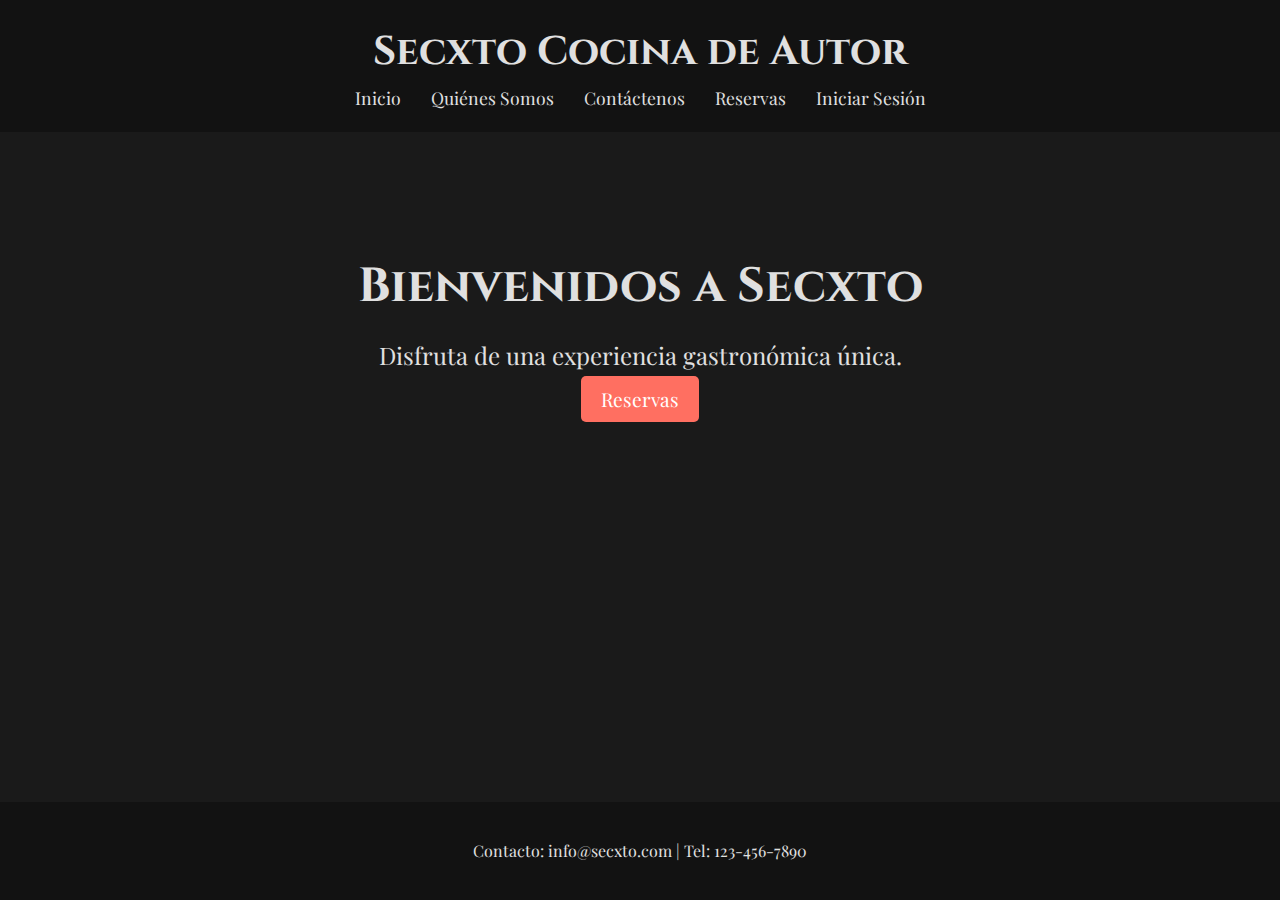
==== index.html @ 1972aed8 "First Commit" ====
<!DOCTYPE html>
<html lang="es">
<head>
    <meta charset="UTF-8">
    <meta name="viewport" content="width=device-width, initial-scale=1.0">
    <title>Secxto Cocina de Autor</title>
    <link href="https://fonts.googleapis.com/css2?family=Cinzel:wght@400;700&family=Playfair+Display:wght@400;700&display=swap"
          rel="stylesheet">
    <link rel="stylesheet" href="css/styles.css">
    <link href="/img/icono.png" rel="icon" type="image/png"/>

</head>
<body>
<header>
    <div class="container">
        <h1>Secxto Cocina de Autor</h1>
        <nav>
            <ul>
                <li><a href="index.html">Inicio</a></li>
                <li><a href="quienes-somos.html">Quiénes Somos</a></li>
                <li><a href="contacto.html">Contáctenos</a></li>
                <li><a href="reservas.html">Reservas</a></li>
                <li><a href="login.html">Iniciar Sesión</a></li>

            </ul>
        </nav>
    </div>
</header>
<section class="hero">
    <div class="container">
        <h2>Bienvenidos a Secxto</h2>
        <p>Disfruta de una experiencia gastronómica única.</p>
        <a href="reservas.html" class="btn">Reservas</a>
    </div>
</section>
<footer>
    <div class="container">
        <p>Contacto: info@secxto.com | Tel: 123-456-7890</p>
    </div>
</footer>
</body>
</html>
---- css/styles.css ----
/* Estilos generales para el modo oscuro */
body {
    font-family: 'Playfair Display', serif;
    margin: 0;
    padding: 0;
    background-color: #1a1a1a;
    color: #e0e0e0;
    line-height: 1.6;
    display: flex;
    flex-direction: column;
    min-height: 100vh; /* Hace que el body ocupe al menos el 100% de la altura de la ventana */
}

.container {
    width: 90%;
    max-width: 1200px;
    margin: 0 auto;
}

/* Header */
header {
    background-color: #121212;
    color: #e0e0e0;
    padding: 20px 0;
    text-align: center;
}

header h1 {
    margin: 0;
    font-size: 2.5rem;
    font-family: 'Cinzel', serif;
}

nav ul {
    list-style: none;
    padding: 0;
    margin: 0;
    display: flex;
    justify-content: center;
    flex-wrap: wrap;
}

nav ul li {
    margin: 0 15px;
}

nav ul li a {
    color: #e0e0e0;
    text-decoration: none;
    font-size: 1.1rem;
    transition: color 0.3s ease;
}

nav ul li a:hover {
    color: #ff6f61;
}

/* Main Content */
main {
    flex: 1; /* Hace que el contenido principal ocupe el espacio restante */
    padding: 20px 0;
}

/* Hero Section */
.hero {
    background: url('img/hero.jpg') no-repeat center center/cover;
    height: 400px;
    display: flex;
    align-items: center;
    justify-content: center;
    color: #e0e0e0;
    text-align: center;
}

.hero h2 {
    font-size: 3rem;
    margin: 0;
    font-family: 'Cinzel', serif; /* Tipografía elegante */
}

.hero p {
    font-size: 1.5rem;
    margin: 10px 0;
}

.hero .btn {
    background-color: #ff6f61;
    color: #fff;
    padding: 10px 20px;
    text-decoration: none;
    border-radius: 5px;
    font-size: 1.2rem;
    transition: background-color 0.3s ease;
}

.hero .btn:hover {
    background-color: #e65a50;
}

/* About Section */
/* Estilos para la sección "Quiénes Somos" */
.about {
    padding: 40px 0;
    text-align: center;
}

.about h2 {
    font-size: 2.5rem;
    margin-bottom: 20px;
    color: #e0e0e0;
    font-family: 'Cinzel', serif;
}

.about .carrusel {
    display: flex;
    justify-content: space-around;
    flex-wrap: wrap;
    margin-top: 20px;
}

.about .carrusel .perfil {
    width: 30%;
    max-width: 200px;
    margin: 10px;
    text-align: center;
}

.about .carrusel .perfil img {
    width: 100%;
    height: auto;
    border-radius: 50%; /* Hace que las imágenes sean redondas */
    border: 4px solid #ff6f61; /* Borde de acento */
    box-shadow: 0 4px 8px rgba(0, 0, 0, 0.3);
    transition: transform 0.3s ease;
}

.about .carrusel .perfil img:hover {
    transform: scale(1.1); /* Efecto de zoom al pasar el mouse */
}

.about .carrusel .perfil h3 {
    font-size: 1.2rem;
    margin-top: 10px;
    color: #e0e0e0;
    font-family: 'Playfair Display', serif;
}

.about .carrusel .perfil p {
    font-size: 1rem;
    color: #b0b0b0;
}

/* Menu Section */
.menu {
    padding: 40px 0;
    text-align: center;
}

.menu .cards {
    display: flex;
    justify-content: space-around;
    flex-wrap: wrap;
    margin-top: 20px;
}

.menu .card {
    background-color: #242424; /* Fondo oscuro para las cards */
    border: 1px solid #333;
    border-radius: 10px;
    padding: 20px;
    width: 30%;
    margin: 10px 0;
    text-align: center;
    box-shadow: 0 4px 8px rgba(0, 0, 0, 0.3);
    transition: transform 0.3s ease;
}

.menu .card:hover {
    transform: translateY(-10px);
}

.menu .card .image-container {
    width: 100%;
    padding-top: 100%;
    position: relative;
    overflow: hidden;
    border-radius: 10px;
}

.menu .card .image-container img {
    position: absolute;
    top: 0;
    left: 0;
    width: 100%;
    height: 100%;
    object-fit: cover;
}

.menu .card h3 {
    font-size: 1.5rem;
    margin: 10px 0;
    font-family: 'Cinzel', serif; /* Tipografía elegante */
}

.menu .card p {
    font-size: 1rem;
    color: #b0b0b0; /* Texto más claro */
}

.menu .card button {
    background-color: #ff6f61;
    color: #fff;
    border: none;
    padding: 10px 20px;
    border-radius: 5px;
    cursor: pointer;
    font-size: 1rem;
    transition: background-color 0.3s ease;
}

.menu .card button:hover {
    background-color: #e65a50;
}

/* Contact Section */
.contacto {
    padding: 40px 0;
    text-align: center;
}

.contacto form {
    display: flex;
    flex-direction: column;
    align-items: center;
    background-color: #242424; /* Fondo oscuro para el formulario */
    padding: 20px;
    border-radius: 10px;
    box-shadow: 0 4px 8px rgba(0, 0, 0, 0.3);
    max-width: 400px;
    margin: 0 auto;
}

.contacto form label {
    margin-top: 10px;
    font-size: 1.1rem;
    color: #e0e0e0;
    align-self: flex-start;
    width: 100%;
    max-width: 300px;
}

.contacto form input, .contacto form textarea {
    margin-top: 5px;
    padding: 10px;
    width: 100%;
    max-width: 300px;
    border: 1px solid #333;
    border-radius: 5px;
    font-size: 1rem;
    background-color: #333; /* Fondo oscuro para los inputs */
    color: #e0e0e0;
}

.contacto form input:focus, .contacto form textarea:focus {
    border-color: #ff6f61;
    outline: none;
}

.contacto form button {
    margin-top: 20px;
    padding: 10px 20px;
    background-color: #ff6f61;
    color: #fff;
    border: none;
    border-radius: 5px;
    cursor: pointer;
    font-size: 1rem;
    transition: background-color 0.3s ease;
}

.contacto form button:hover {
    background-color: #e65a50;
}

.contacto p {
    margin-top: 20px;
    font-size: 1rem;
    color: #e0e0e0;
}

.contacto p a {
    color: #ff6f61;
    text-decoration: none;
    transition: color 0.3s ease;
}

.contacto p a:hover {
    color: #e65a50;
}


/* Footer */
footer {
    background-color: #121212;
    color: #e0e0e0;
    text-align: center;
    padding: 20px 0;
    margin-top: auto; /* Empuja el footer hacia la parte inferior */
}

/* Estilos generales para formularios */
.formulario {
    padding: 40px 0;
    text-align: center;
}

.formulario h2 {
    font-size: 2rem;
    margin-bottom: 20px;
    color: #e0e0e0;
    font-family: 'Cinzel', serif;
}

.formulario form {
    display: flex;
    flex-direction: column;
    align-items: center;
    background-color: #242424;
    padding: 20px;
    border-radius: 10px;
    box-shadow: 0 4px 8px rgba(0, 0, 0, 0.3);
    max-width: 400px;
    margin: 0 auto;
}

.formulario form label {
    margin-top: 10px;
    font-size: 1.1rem;
    color: #e0e0e0;
    align-self: flex-start;
    width: 100%;
    max-width: 300px;
}

.formulario form input {
    margin-top: 5px;
    padding: 10px;
    width: 100%;
    max-width: 300px;
    border: 1px solid #333;
    border-radius: 5px;
    font-size: 1rem;
    background-color: #333;
    color: #e0e0e0;
}

.formulario form input:focus {
    border-color: #ff6f61;
    outline: none;
}

.formulario form button {
    margin-top: 20px;
    padding: 10px 20px;
    background-color: #ff6f61;
    color: #fff;
    border: none;
    border-radius: 5px;
    cursor: pointer;
    font-size: 1rem;
    transition: background-color 0.3s ease;
}

.formulario form button:hover {
    background-color: #e65a50;
}

.formulario p {
    margin-top: 20px;
    font-size: 1rem;
    color: #e0e0e0;
}

.formulario p a {
    color: #ff6f61;
    text-decoration: none;
    transition: color 0.3s ease;
}

.formulario p a:hover {
    color: #e65a50;
}
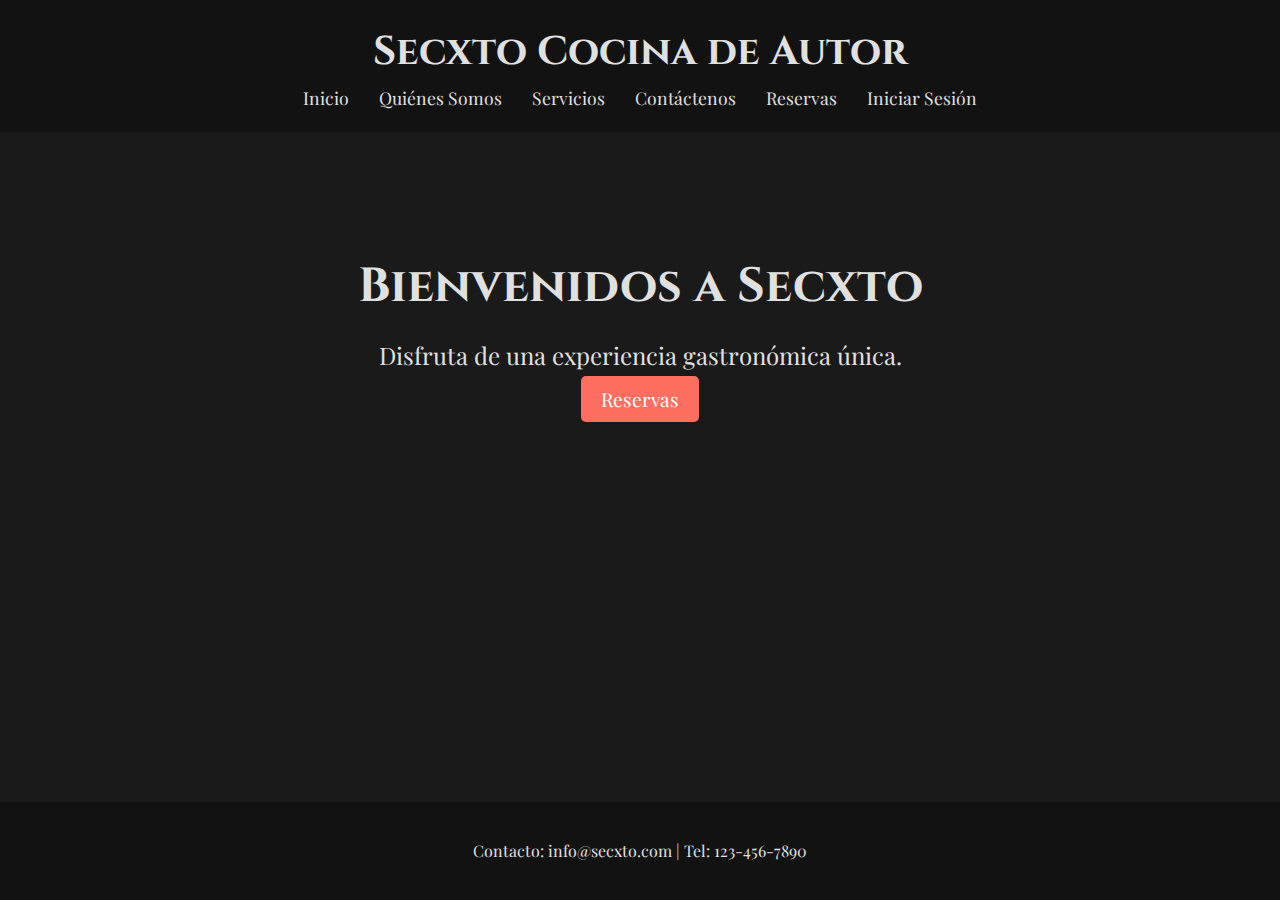
==== commit e6ba92de: "First Commit" ====
--- a/index.html
+++ b/index.html
@@ -18,6 +18,7 @@
             <ul>
                 <li><a href="index.html">Inicio</a></li>
                 <li><a href="quienes-somos.html">Quiénes Somos</a></li>
+                <li><a href="servicios.html">Servicios</a></li>
                 <li><a href="contacto.html">Contáctenos</a></li>
                 <li><a href="reservas.html">Reservas</a></li>
                 <li><a href="login.html">Iniciar Sesión</a></li>
